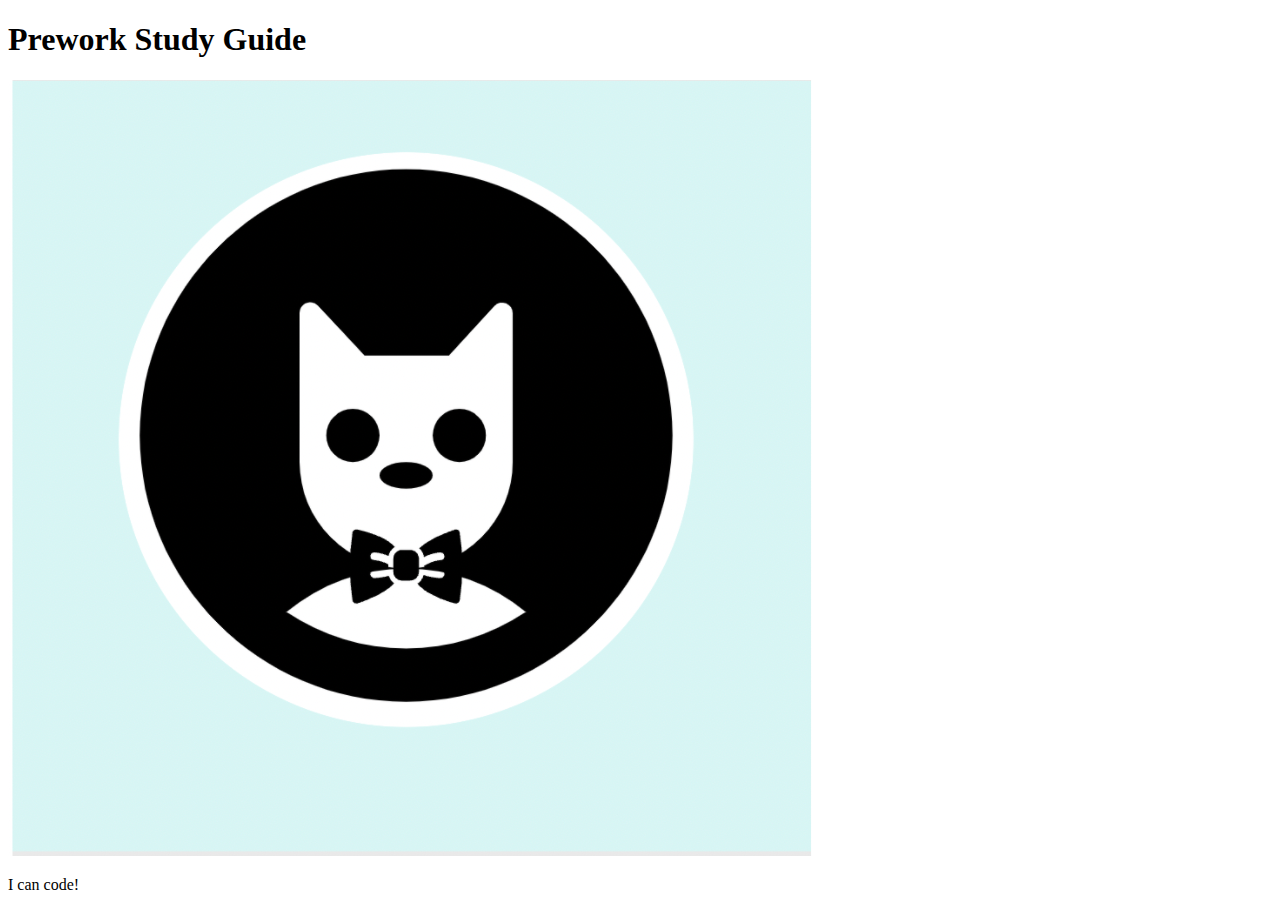
==== prework-study-guide/index.html @ 32132228 "add starter code" ====
<!DOCTYPE html>
<html lang="en">
  <head>
    <meta charset="UTF-8" />
    <meta http-equiv="X-UA-Compatible" content="IE=edge" />
    <meta name="viewport" content="width=device-width, initial-scale=1.0" />
    <title>Prework Study Guide</title>
  </head>
  <body>
    <header id="top">
      <h1>Prework Study Guide</h1>
      <img src="./assets/bowtie-cat.png" alt="Profile image of cat wearing a bow tie." />
    </header>
    <main>
      <!-- Student code goes here -->
    </main>

    <footer>
      <p>I can code!</p>
    </footer>
  </body>
</html>
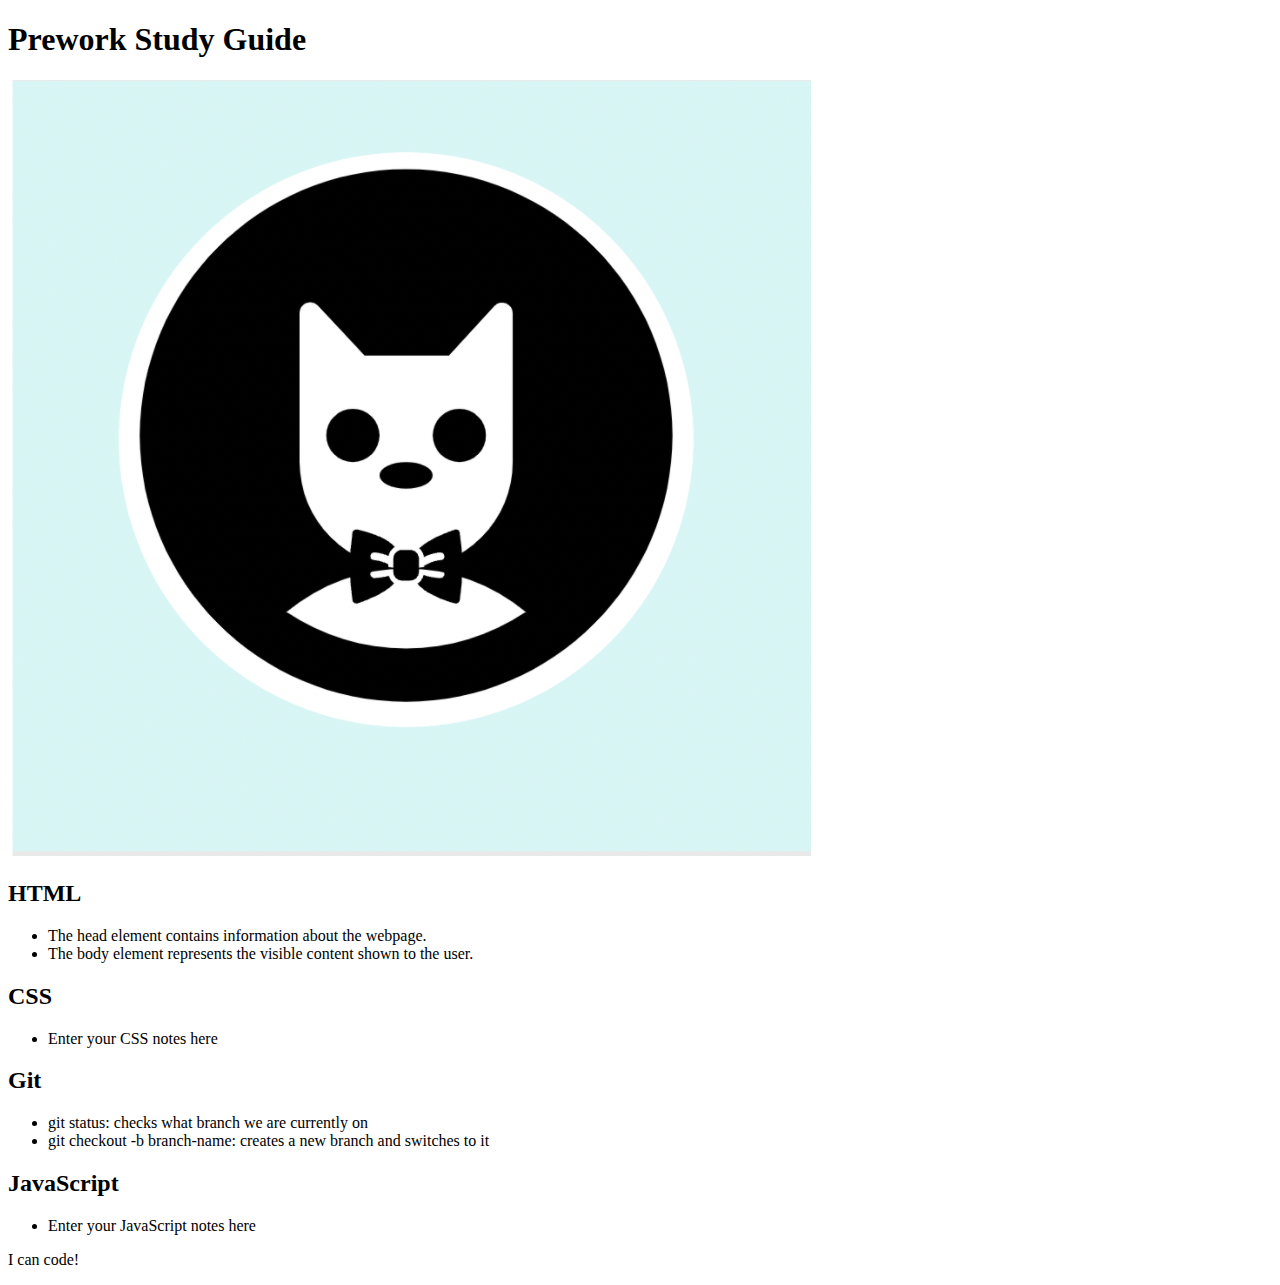
==== commit eaa26c9f: "added code to HTML file" ====
--- a/prework-study-guide/index.html
+++ b/prework-study-guide/index.html
@@ -6,13 +6,43 @@
     <meta name="viewport" content="width=device-width, initial-scale=1.0" />
     <title>Prework Study Guide</title>
   </head>
+
   <body>
     <header id="top">
       <h1>Prework Study Guide</h1>
       <img src="./assets/bowtie-cat.png" alt="Profile image of cat wearing a bow tie." />
     </header>
+    
     <main>
-      <!-- Student code goes here -->
+      <section class="card" id="html-section">
+        <h2>HTML</h2>
+        <ul>
+          <li>The head element contains information about the webpage.</li>
+          <li>The body element represents the visible content shown to the user.</li>
+        </ul>
+      </section>
+   
+      <section class="card" id="css-section">
+        <h2>CSS</h2>
+        <ul>
+          <li>Enter your CSS notes here</li>
+        </ul>
+      </section>
+   
+      <section class="card" id="git-section">
+        <h2>Git</h2>
+        <ul>
+          <li>git status: checks what branch we are currently on</li>
+          <li>git checkout -b branch-name: creates a new branch and switches to it</li>
+        </ul>
+      </section>
+      
+      <section class="card" id="javascript-section">
+        <h2>JavaScript</h2>
+        <ul>
+          <li>Enter your JavaScript notes here</li>
+        </ul>
+      </section>
     </main>
 
     <footer>
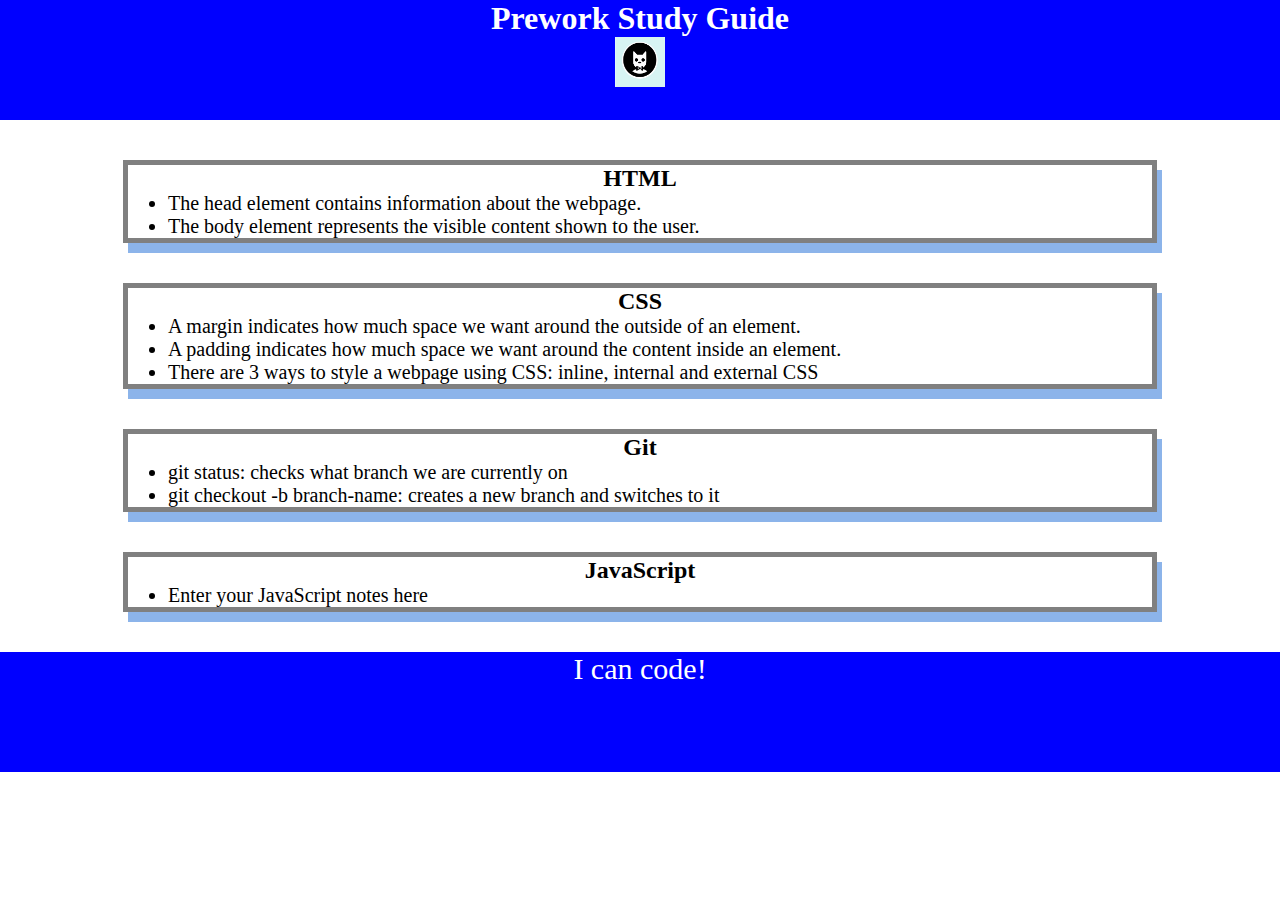
==== commit 61d4ca35: "added CSS to project" ====
--- a/prework-study-guide/index.html
+++ b/prework-study-guide/index.html
@@ -4,6 +4,7 @@
     <meta charset="UTF-8" />
     <meta http-equiv="X-UA-Compatible" content="IE=edge" />
     <meta name="viewport" content="width=device-width, initial-scale=1.0" />
+    <link rel="stylesheet" href="./assets/style.css">
     <title>Prework Study Guide</title>
   </head>
 
@@ -25,7 +26,9 @@
       <section class="card" id="css-section">
         <h2>CSS</h2>
         <ul>
-          <li>Enter your CSS notes here</li>
+          <li>A margin indicates how much space we want around the outside of an element.</li>
+          <li>A padding indicates how much space we want around the content inside an element.</li>
+          <li>There are 3 ways to style a webpage using CSS: inline, internal and external CSS</li>
         </ul>
       </section>
    
--- a/prework-study-guide/assets/style.css
+++ b/prework-study-guide/assets/style.css
@@ -0,0 +1,42 @@
+* {
+    margin: 0;
+    padding: 0;
+}
+
+header,
+footer {
+    width: 100%;
+    height: 120px;
+    background-color: blue;
+    color: white;
+}
+
+h1,
+h2 {
+    text-align: center;
+}
+
+img {
+    display: block;
+    height: 50px;
+    width: 50px;
+    margin-left: auto;
+    margin-right: auto;
+}
+
+ul {
+    padding-left: 40px;
+    font-size: 20px;
+}
+
+p {
+    text-align: center;
+    font-size: 30px;
+  }
+
+  .card {
+    width: 80%;
+    margin: 40px auto;
+    border: 5px solid gray;
+    box-shadow: 5px 10px #8CB4EA;
+  }